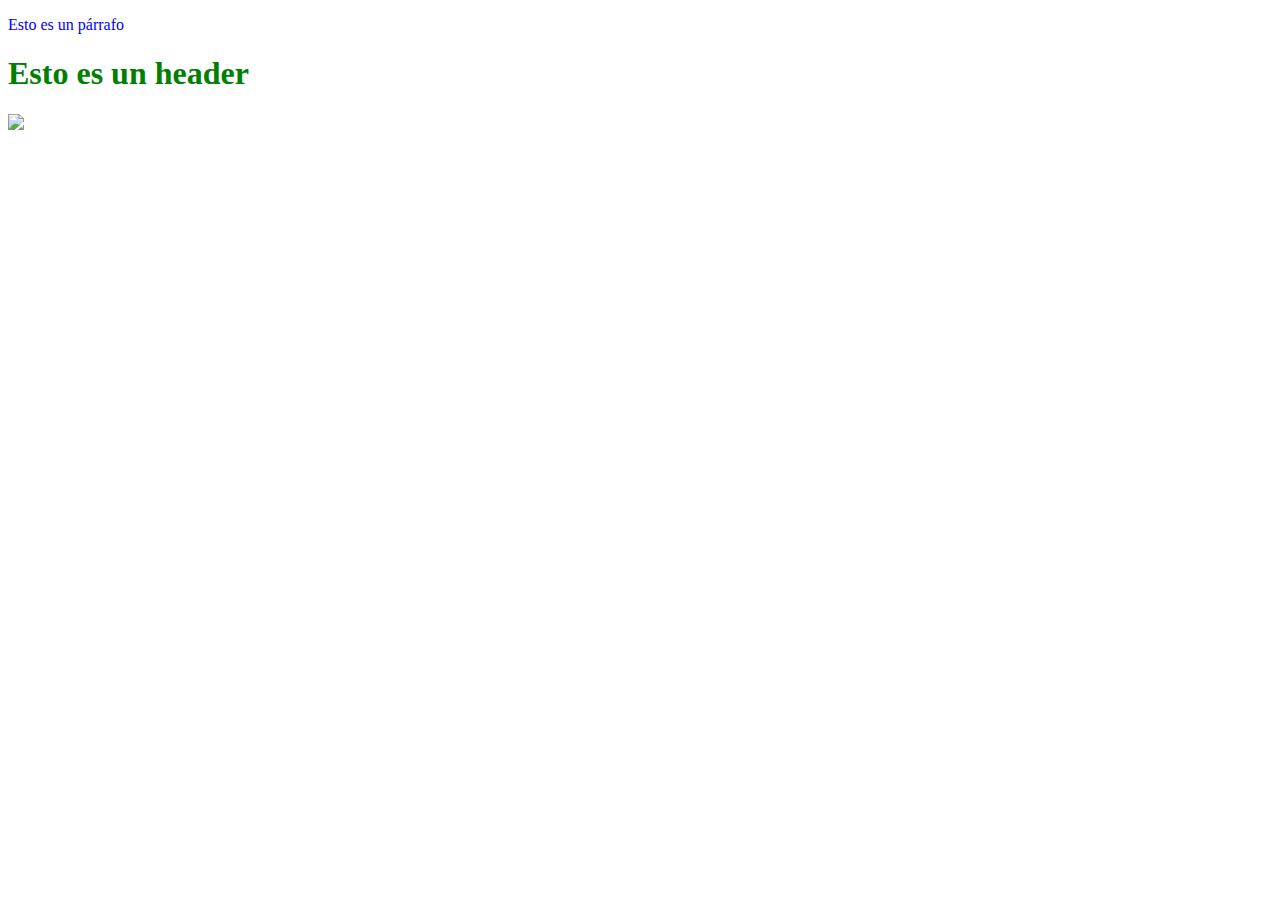
==== index.html @ cdb94654 "commit bob cholo" ====
<!DOCTYPE html>
<html>

<head>
    <meta charset="utf-8">
    <link rel="stylesheet" href="styles/style.css">
    <title>INICIO P01</title>
</head>

<body>
    <p>Esto es un párrafo</p>
    <h1>Esto es un header</h1>
    <img src="https://www.lifeder.com/wp-content/uploads/2022/04/BOB-CHOLO-MEME-1024x778.jpg">
</body>

</html>
---- styles/style.css ----
h1 {
color: green;
}
p {
color:blue;
}
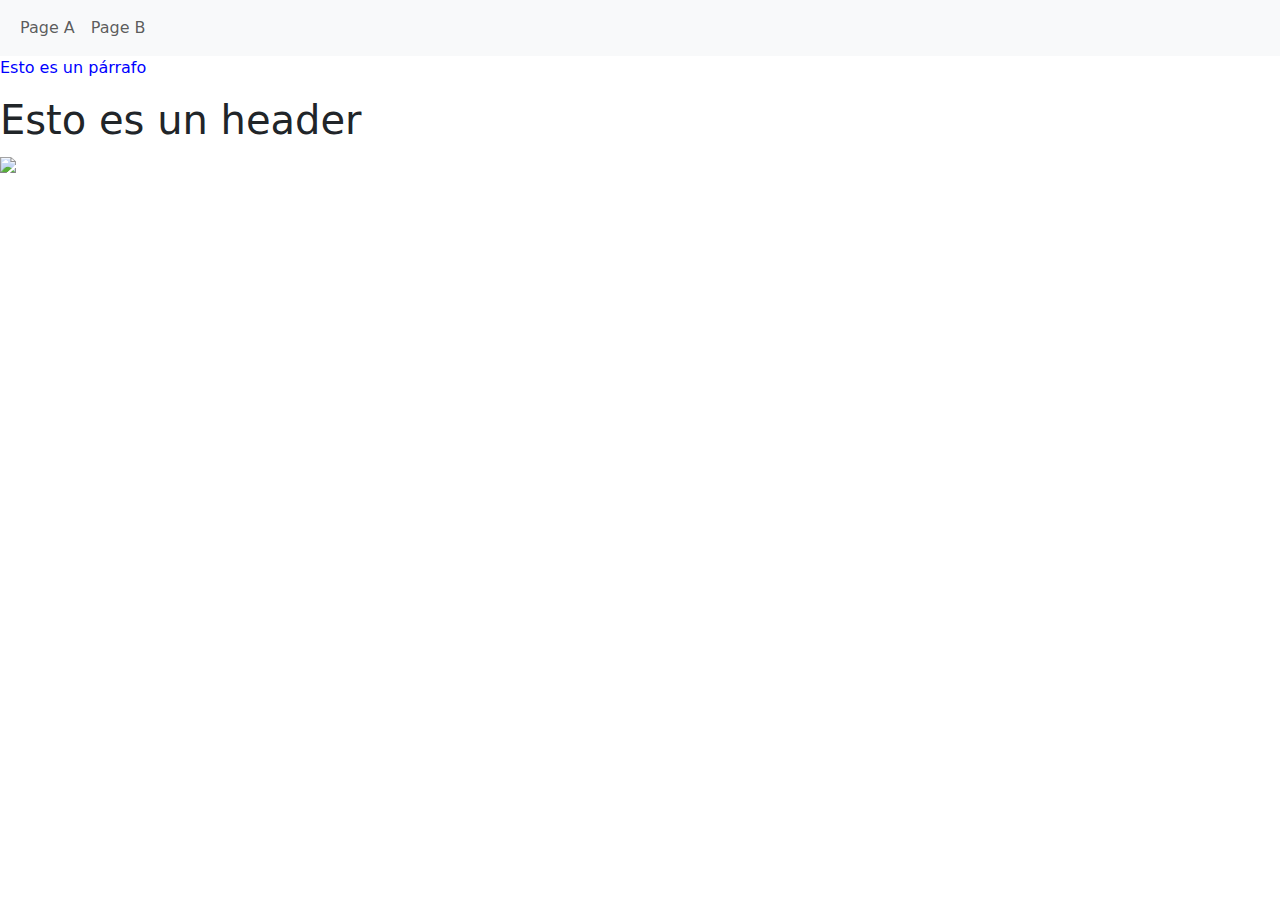
==== commit bfee63f9: "Merge branch 'feature_2'" ====
--- a/index.html
+++ b/index.html
@@ -5,11 +5,26 @@
     <meta charset="utf-8">
     <link rel="stylesheet" href="styles/style.css">
     <title>INICIO P01</title>
+    <link href="https://cdn.jsdelivr.net/npm/bootstrap@5.2.3/dist/css/bootstrap.min.css" rel="stylesheet">
+    <script src="https://cdn.jsdelivr.net/npm/bootstrap@5.2.3/dist/js/bootstrap.bundle.min.js"></script>
 </head>
 
 <body>
+    <nav class="navbar navbar-expand-sm bg-light">
+        <div class="container-fluid">
+            <ul class="navbar-nav">
+                <li class="nav-item">
+                    <a class="nav-link" href="page_a.html">Page A</a>
+                </li>
+                <li class="nav-item">
+                    <a class="nav-link" href="page_b.html">Page B</a>
+                </li>
+            </ul>
+        </div>
+    </nav>
     <p>Esto es un párrafo</p>
     <h1>Esto es un header</h1>
+
     <img src="https://www.lifeder.com/wp-content/uploads/2022/04/BOB-CHOLO-MEME-1024x778.jpg">
 </body>
 
--- a/styles/style.css
+++ b/styles/style.css
@@ -1,6 +1,11 @@
 h1 {
 color: green;
 }
+
 p {
-color:blue;
+	color:blue;
+}
+
+table {
+	background-color: lightblue;
 }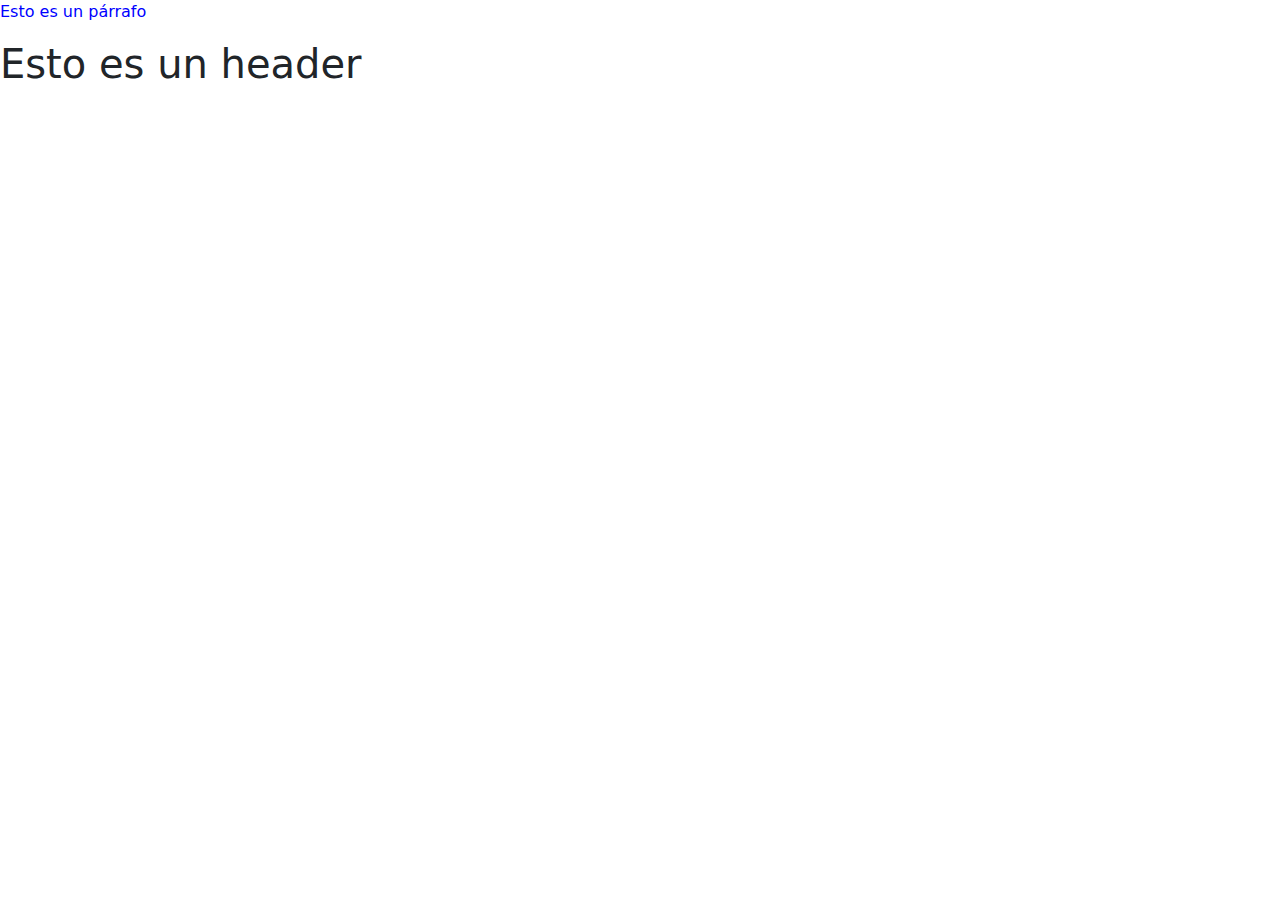
==== commit ce8a291d: "quitar nav" ====
--- a/index.html
+++ b/index.html
@@ -10,22 +10,10 @@
 </head>
 
 <body>
-    <nav class="navbar navbar-expand-sm bg-light">
-        <div class="container-fluid">
-            <ul class="navbar-nav">
-                <li class="nav-item">
-                    <a class="nav-link" href="page_a.html">Page A</a>
-                </li>
-                <li class="nav-item">
-                    <a class="nav-link" href="page_b.html">Page B</a>
-                </li>
-            </ul>
-        </div>
-    </nav>
+    
     <p>Esto es un párrafo</p>
     <h1>Esto es un header</h1>
 
-    <img src="https://www.lifeder.com/wp-content/uploads/2022/04/BOB-CHOLO-MEME-1024x778.jpg">
 </body>
 
 </html>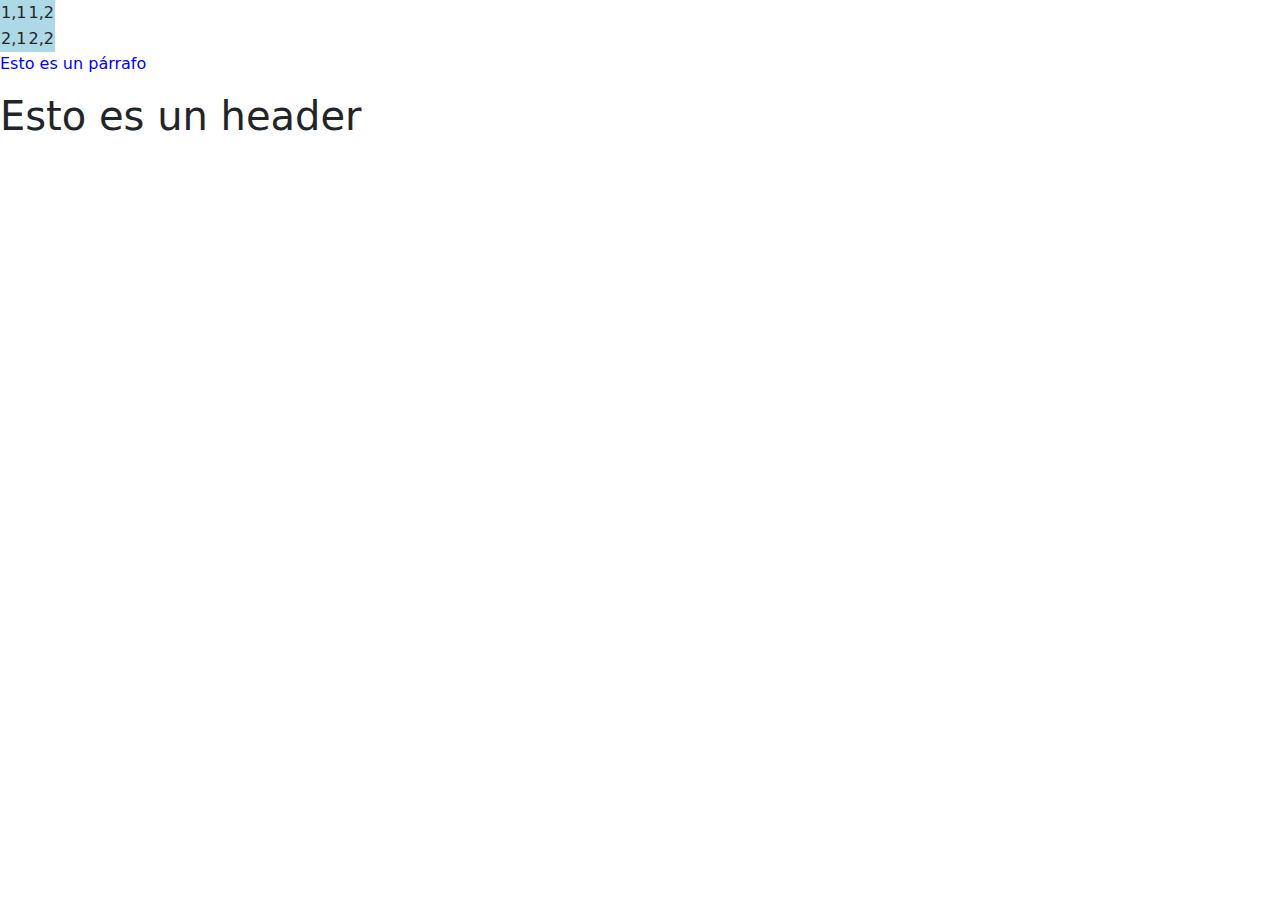
==== commit e8ef42bf: "Tabla en index.html esperando error" ====
--- a/index.html
+++ b/index.html
@@ -10,7 +10,17 @@
 </head>
 
 <body>
-    
+    <table>
+        <tr>
+            <td>1,1</td>
+            <td>1,2</td>
+        </tr>
+        <tr>
+            <td>2,1</td>
+            <td>2,2</td>
+        </tr>
+    </table>
+
     <p>Esto es un párrafo</p>
     <h1>Esto es un header</h1>
 
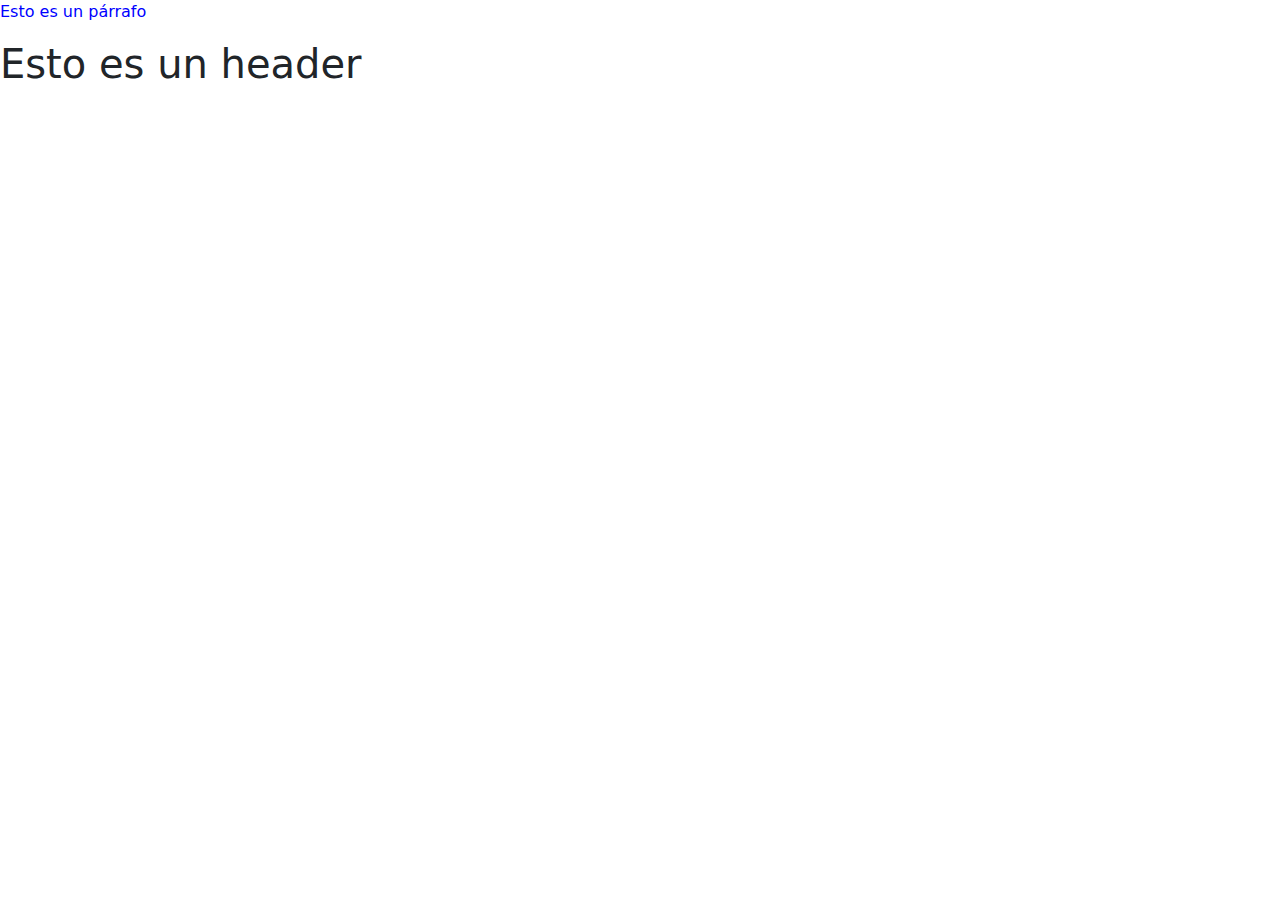
==== commit 62ccfe94: "Cor" ====
--- a/index.html
+++ b/index.html
@@ -10,17 +10,6 @@
 </head>
 
 <body>
-    <table>
-        <tr>
-            <td>1,1</td>
-            <td>1,2</td>
-        </tr>
-        <tr>
-            <td>2,1</td>
-            <td>2,2</td>
-        </tr>
-    </table>
-
     <p>Esto es un párrafo</p>
     <h1>Esto es un header</h1>
 
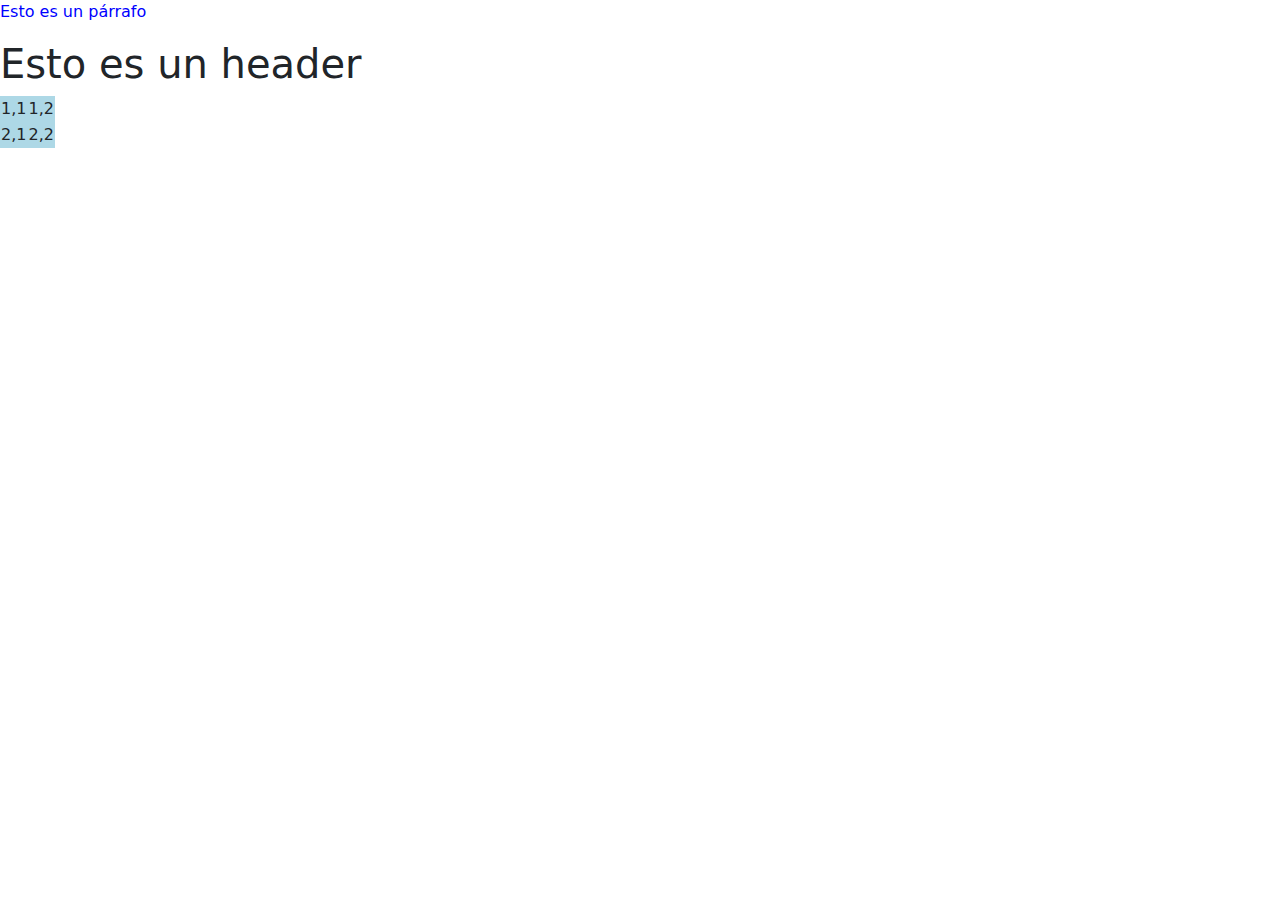
==== commit 0d538ac3: "Tabla en feature_1 despues de quitar navbar" ====
--- a/index.html
+++ b/index.html
@@ -12,6 +12,16 @@
 <body>
     <p>Esto es un párrafo</p>
     <h1>Esto es un header</h1>
+    <table>
+        <tr>
+            <td>1,1</td>
+            <td>1,2</td>
+        </tr>
+        <tr>
+            <td>2,1</td>
+            <td>2,2</td>
+        </tr>
+    </table>
 
 </body>
 
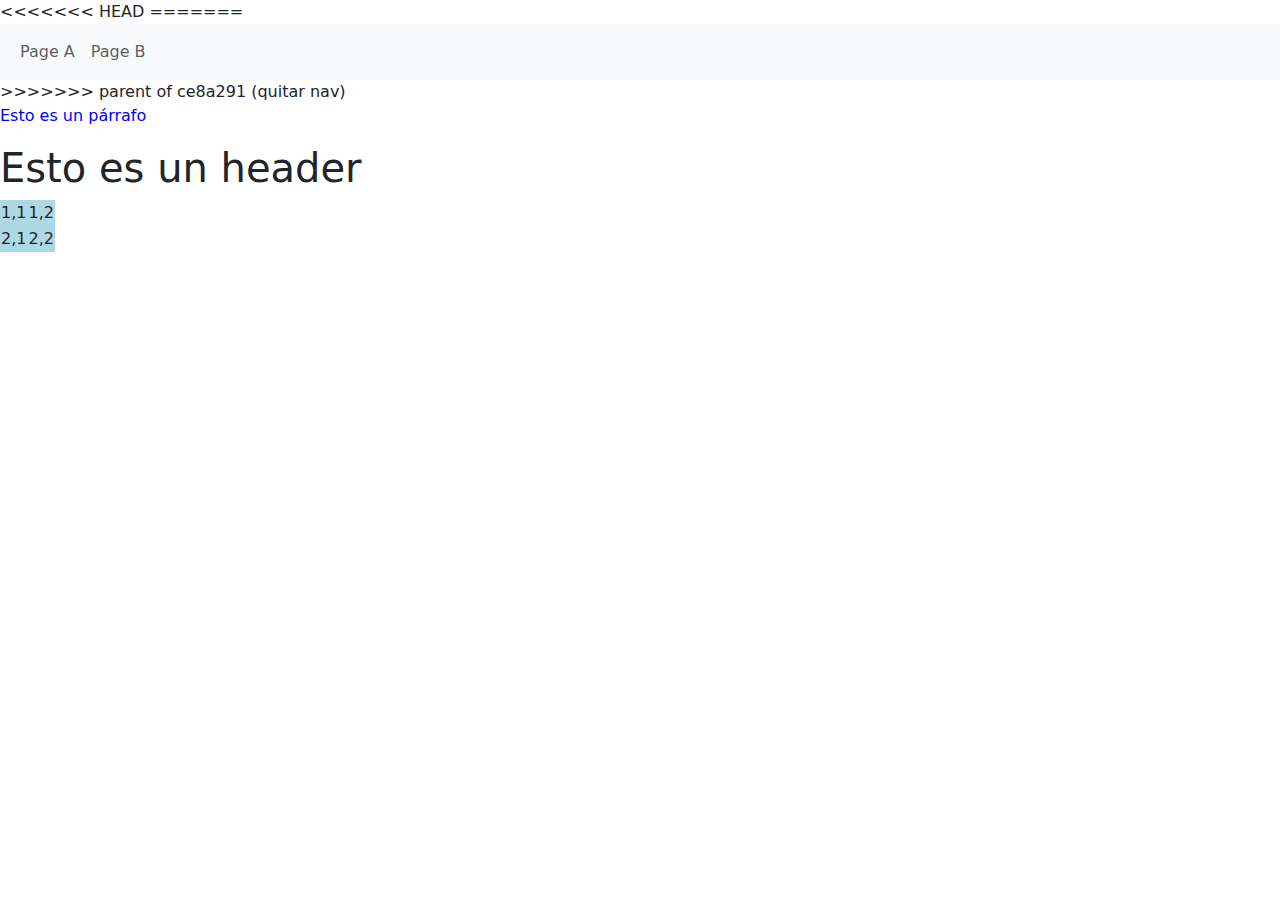
==== commit e47fb919: "Revert "quitar nav"" ====
--- a/index.html
+++ b/index.html
@@ -10,6 +10,21 @@
 </head>
 
 <body>
+<<<<<<< HEAD
+=======
+    <nav class="navbar navbar-expand-sm bg-light">
+        <div class="container-fluid">
+            <ul class="navbar-nav">
+                <li class="nav-item">
+                    <a class="nav-link" href="page_a.html">Page A</a>
+                </li>
+                <li class="nav-item">
+                    <a class="nav-link" href="page_b.html">Page B</a>
+                </li>
+            </ul>
+        </div>
+    </nav>
+>>>>>>> parent of ce8a291 (quitar nav)
     <p>Esto es un párrafo</p>
     <h1>Esto es un header</h1>
     <table>
